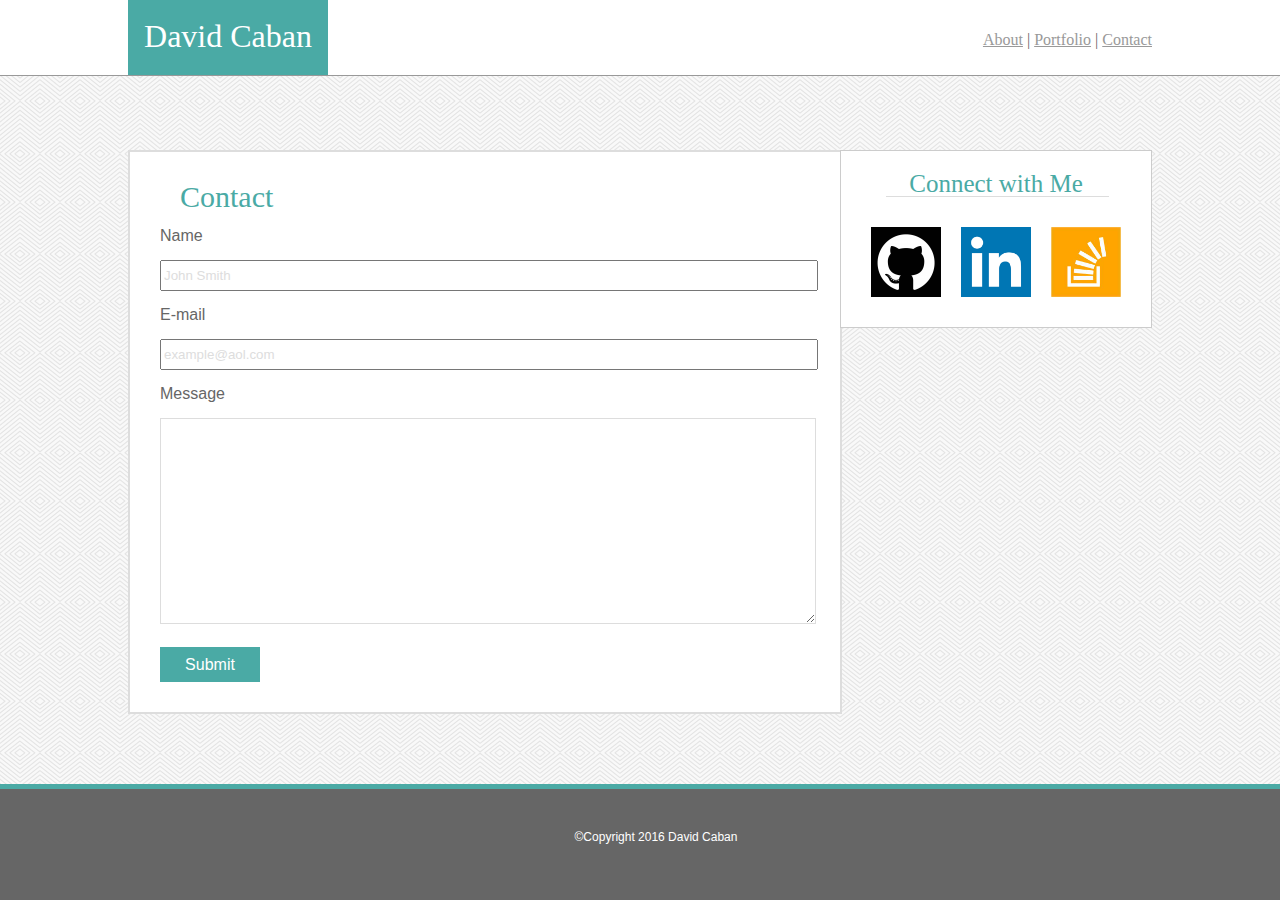
==== contact.html @ b91d41ee "initial files" ====
<!Doctype html>
<html lang="en-us">

<head>
	
	<link rel="stylesheet" href="./css/reset.css">
		<link rel="stylesheet" href="./css/style.css">

	<title>David Caban</title>
</head>
<body>	
	<section id="header">	
		<h1 id="name">David Caban</h1>
		<nav>
			<a href="index.html">About</a> |
			<a href="portfolio.html">Portfolio</a> |
			<a href="contact.html">Contact</a>
		</nav>
	</section>	
			
			<section class="main_content">
				<section class="content">
				<h1 class="content_header">Contact</h1>
				<br>


				<div class="grey_div"></div>

			
				<form action="mailto:davidjcaban@gmail.com" method="post" enctype="text/plain">
						Name<br><br>
							<input class="_email"type="text" name="name" size="100" value="John Smith"><br>
						<br>E-mail<br><br>
							<input class="_email" type="text" name="mail" size="100" value="example@aol.com"><br>
						<br>Message<br><br>
							<textarea rows="5" cols="40" name="comments"></textarea><br>
						<input id="sub" type="submit" value="Submit">
				</form>

		</section>
		<section id="social">
		
			<h2 id="social_header">Connect with Me</h2>

			<div id="small_grey"></div>
			
		<div id="git">
			<a id= href="https://www.github.com/dcaban">
				<img border="0" alt="github" src="./images/git.jpg" width="70" height="70"></a>
		</div>	
		<div id="link">	
			<a href="https://www.linkedin.com/in/david-caban-564486141">
				<img border="0" alt="linkedin" src="./images/link.png" width="70" height="70"></a>
		</div>		

		<div id="stack">	
			<a href="https://stackoverflow.com/users/8328413/david-caban?tab=profile">
				<img border="0" alt="stackoverflow" src="./images/stack.jpg" width="70" height="70"></a>
		</div>
		

		</section>
	</section>
	<footer>
	&copy;Copyright 2016 David Caban</footer>
	</div>	

	</body>
	</html>
---- css/style.css ----
body {
    background-image: url("../images/whirlpool.png");
    background-color: #cccccc;
    color: #666666;
    height: 100%;
}
#header{
	background-color: white;
	width: 100%;
	height: 75px;
	font-family: 'Georgia', Times, Times New Roman, serif;
    border-style: solid;
    border-bottom: 1.5px solid #999999;
    margin-bottom: 30px;
}
a{
	color: #999999;
}
img {
    display: block;
    margin: 0 auto;
}

#name{
	background-color: #4aaaa5;
	color: white;
	position: absolute;
	left: 10%;
	height: 43px;
	width: 200px;
	text-align: center;
	padding-top: 20px;
	padding-bottom: 12px;
	font-size: 32px;
}

nav{
	position: absolute;
	right: 10%;
	padding-top: 32px;
}

.main_content {
	font-family: 'Arial', 'Helvetica Neue', Helvetica, sans-serif;
	width: 960px;

}
.content {
	width: 650px;
	float: left;
	background-color: white;
	border: 2px solid #DDD;
	padding: 30px;
	position: absolute;
	top: 150px;
	left: 10%;
	margin-bottom: 350px;
}


.content_header{
	color: #4aaaa5;
	font-family: 'Georgia', Times, Times New Roman, serif;
	width: 620px;
	padding-left: 20px;
	font-size: 30px;
}


#social{
	font-family: 'Georgia', Times, Times New Roman, serif;
	color: #4aaaa5;
	font-size: 25px;
	width: 270px;
	padding-left:0px;
	float: right;
	position: absolute;
	right: 10%;
	top: 150px;

	background-color: white;
	border: 2px solid #DDDDDD;
	padding-bottom: 20px;
	text-align: center;

    display:inline-block;
    
    padding:20px;
    
    border:1px solid #CCC
  
}


#social_header{
	
	text-align: center;
}

.gey_div{
	background-color: #DDD;
	height: 2.5px;
	margin-bottom: 20px;
}

#small_grey{
	width: 223px;
	height: 1px;
	background-color: #DDD;
	margin-bottom: 20px;
	margin-left: 25px;
}






#p_picture{
	transform: rotate(90deg);
	float: left;
    width:150px;
    margin: 20px;
}

._email{
	height: 25px;
}
#message{
	height: 100px;
}

#sub{
	background-color: #4aaaa5;
	border: none;
	height: 35px;
	width: 100px;
	color: white;
	font-family: 'Arial', 'Helvetica Neue', Helvetica, sans-serif;
	font-size: 16px;
}

textarea:focus, input:focus {
    color: #DDD;
}

input, select, textarea{
	width: 100%;
    color: #DDD;
}

textarea{
	height: 200px;
	margin-bottom: 20px;
	border-color: #DDD;
}

#dx{
	width: 280px;

}

#opic{

	position: relative;
	width:300px;
	float: left;
	margin: 20px;
}

#oregon{
   position: absolute;
   bottom:20px;
   width:100%;
   height:30px;
   color: white;
   background-color: #4aaaa5;
   font-family: 'Arial', 'Helvetica Neue', Helvetica, sans-serif;
   text-align: center;
   padding-top:22px; 
  }



 #pdx{
  	position: relative;
  	float:left;
  	margin: 20px; 
  }

 

  #git{
  	float: left;
    display: block;
    padding: 10px;
  
  }

  #link{
  	float: left;
  	display: block;
  	padding: 10px;
    
  }

  #stack{
  	float: left;
  	display: block;
  	padding: 10px;
   
  }

  footer {
	width: 100%;
	position: fixed;
	bottom: 0px;
	padding: 1rem;
	text-align: center;
	color: white;
	background-color: #666;
	height: 53px;
	padding-top: 42px;
	border-top: 5px solid #4aaaa5;
	font-family: 'Arial', 'Helvetica Neue', Helvetica, sans-serif;
	font-size: 12px;
	clear: both;
	margin-top: 250px;
}
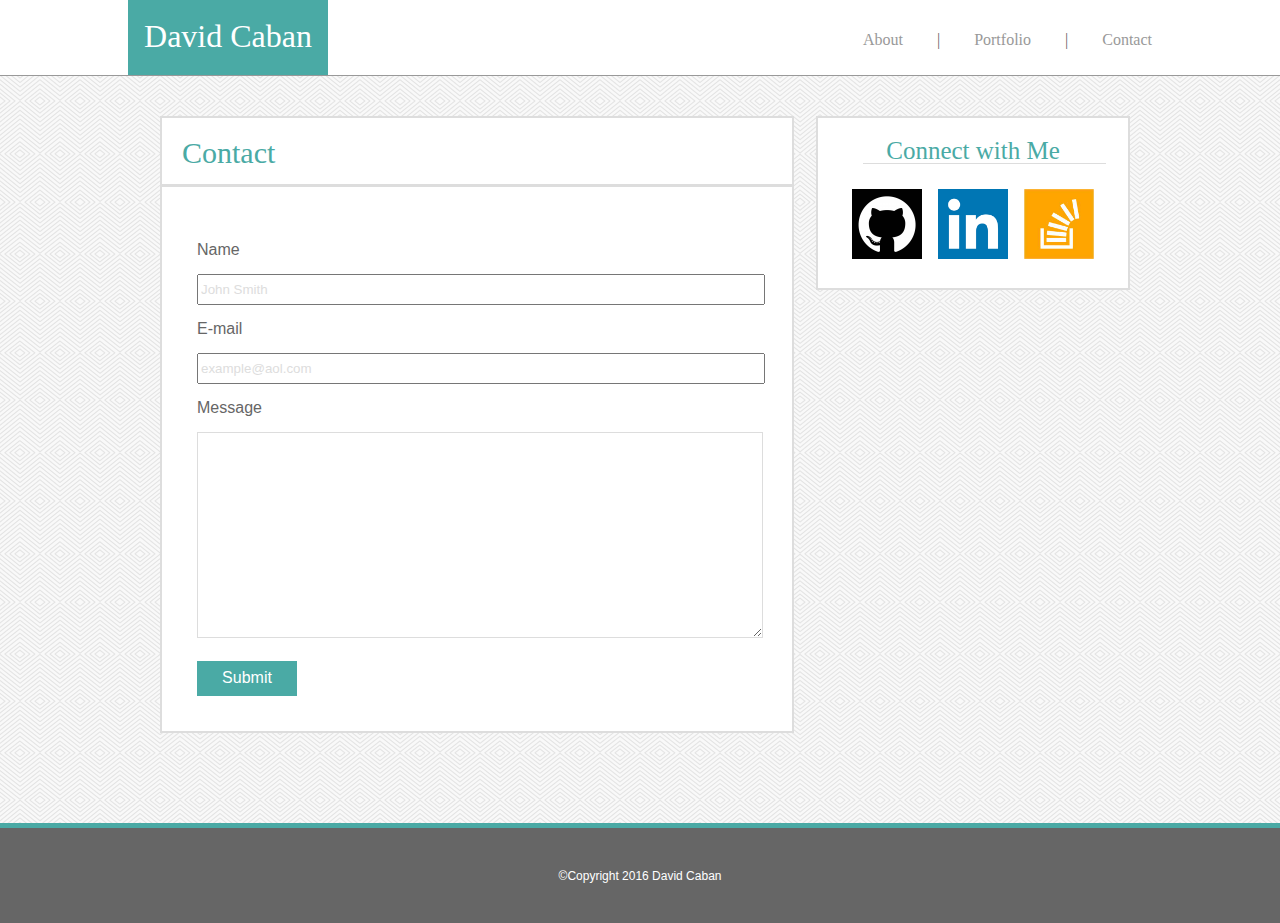
==== commit 171d8f62: "Ready to Turn In" ====
--- a/contact.html
+++ b/contact.html
@@ -2,10 +2,10 @@
 <html lang="en-us">
 
 <head>
-	
-	<link rel="stylesheet" href="./css/reset.css">
-		<link rel="stylesheet" href="./css/style.css">
-
+	<meta name="viewport" content="width=device-width">
+		<link rel="stylesheet" href="./css/reset.css">
+			<link rel="stylesheet" href="./css/style.css">
+				<link rel="stylesheet" href="./css/media.css">
 	<title>David Caban</title>
 </head>
 <body>	
@@ -25,17 +25,17 @@
 
 
 				<div class="grey_div"></div>
-
-			
-				<form action="mailto:davidjcaban@gmail.com" method="post" enctype="text/plain">
-						Name<br><br>
-							<input class="_email"type="text" name="name" size="100" value="John Smith"><br>
-						<br>E-mail<br><br>
-							<input class="_email" type="text" name="mail" size="100" value="example@aol.com"><br>
-						<br>Message<br><br>
-							<textarea rows="5" cols="40" name="comments"></textarea><br>
-						<input id="sub" type="submit" value="Submit">
-				</form>
+					<div class="inner">
+						<form action="mailto:davidjcaban@gmail.com" method="post" enctype="text/plain">
+								Name<br><br>
+									<input class="_email"type="text" name="name" size="100" value="John Smith"><br>
+								<br>E-mail<br><br>
+									<input class="_email" type="text" name="mail" size="100" value="example@aol.com"><br>
+								<br>Message<br><br>
+									<textarea rows="5" cols="40" name="comments"></textarea><br>
+								<input id="sub" type="submit" value="Submit">
+						</form>
+					</div>
 
 		</section>
 		<section id="social">
--- a/css/style.css
+++ b/css/style.css
@@ -16,6 +16,7 @@
 }
 a{
 	color: #999999;
+	text-decoration: none;
 }
 img {
     display: block;
@@ -39,32 +40,29 @@
 	position: absolute;
 	right: 10%;
 	padding-top: 32px;
+	word-spacing: 30px;
 }
 
 .main_content {
 	font-family: 'Arial', 'Helvetica Neue', Helvetica, sans-serif;
-	width: 960px;
+	height: 100%;
+
 
 }
 .content {
-	width: 650px;
-	float: left;
 	background-color: white;
 	border: 2px solid #DDD;
-	padding: 30px;
-	position: absolute;
-	top: 150px;
-	left: 10%;
-	margin-bottom: 350px;
+	display: inline-block;
+	width: 100%;
 }
 
 
 .content_header{
 	color: #4aaaa5;
 	font-family: 'Georgia', Times, Times New Roman, serif;
-	width: 620px;
 	padding-left: 20px;
 	font-size: 30px;
+	padding-top: 20px;
 }
 
 
@@ -72,25 +70,15 @@
 	font-family: 'Georgia', Times, Times New Roman, serif;
 	color: #4aaaa5;
 	font-size: 25px;
-	width: 270px;
-	padding-left:0px;
-	float: right;
-	position: absolute;
-	right: 10%;
-	top: 150px;
-
+	text-align: center;
 	background-color: white;
 	border: 2px solid #DDDDDD;
-	padding-bottom: 20px;
-	text-align: center;
-
-    display:inline-block;
-    
-    padding:20px;
-    
-    border:1px solid #CCC
-  
-}
+	margin-top: 20px;
+	width: 100%;
+	padding-top: 20px;
+
+}
+
 
 
 #social_header{
@@ -98,14 +86,14 @@
 	text-align: center;
 }
 
-.gey_div{
+.grey_div{
 	background-color: #DDD;
 	height: 2.5px;
 	margin-bottom: 20px;
 }
 
 #small_grey{
-	width: 223px;
+	width: 90%;
 	height: 1px;
 	background-color: #DDD;
 	margin-bottom: 20px;
@@ -115,14 +103,21 @@
 
 
 
-
+.inner{
+	padding: 35px;
+}
 
 #p_picture{
+	float: left;
+}
+#p_pic{
 	transform: rotate(90deg);
-	float: left;
-    width:150px;
-    margin: 20px;
-}
+	width:300px;
+	margin: 20px;
+	padding:15px;
+
+}
+
 
 ._email{
 	height: 25px;
@@ -157,66 +152,66 @@
 }
 
 #dx{
-	width: 280px;
+	width: 270px;
 
 }
 
 #opic{
 
 	position: relative;
-	width:300px;
+	width:100px;
 	float: left;
 	margin: 20px;
 }
 
 #oregon{
-   position: absolute;
-   bottom:20px;
-   width:100%;
+   position: relative;
+   bottom: 80px;
    height:30px;
    color: white;
    background-color: #4aaaa5;
    font-family: 'Arial', 'Helvetica Neue', Helvetica, sans-serif;
    text-align: center;
-   padding-top:22px; 
-  }
-
-
-
- #pdx{
-  	position: relative;
-  	float:left;
-  	margin: 20px; 
-  }
+   padding-top:22px;
+	width: 270px;
+	margin: auto;
+  }
+
+
+
+ #pdx {
+	 position: relative;
+	 float: left;
+	 margin: 0 auto;
+	 width: 50%;
+ }
+
 
  
 
   #git{
-  	float: left;
-    display: block;
-    padding: 10px;
+
+    display: inline-block;
+    padding: 5px;
   
   }
 
   #link{
-  	float: left;
-  	display: block;
-  	padding: 10px;
+  	display: inline-block;
+  	padding: 5px;
     
   }
 
   #stack{
-  	float: left;
-  	display: block;
-  	padding: 10px;
+  	display: inline-block;
+  	padding: 5px;
    
   }
 
   footer {
 	width: 100%;
-	position: fixed;
+	position: relative;
 	bottom: 0px;
-	padding: 1rem;
 	text-align: center;
 	color: white;
 	background-color: #666;
@@ -226,5 +221,6 @@
 	font-family: 'Arial', 'Helvetica Neue', Helvetica, sans-serif;
 	font-size: 12px;
 	clear: both;
-	margin-top: 250px;
+	  margin-top: 75px;
+
 }--- a/css/media.css
+++ b/css/media.css
@@ -0,0 +1,155 @@
+@media (max-width: 640px){
+   body{
+       clear: both;
+   }
+    #name{
+        width: 100%;
+        position: static;
+        height: 40px;
+    }
+    #header{
+        background-color: white;
+        width: 100%;
+        height: 120px;
+        font-family: 'Georgia', Times, Times New Roman, serif;
+        border-style: solid;
+        border-bottom: 1.5px solid #999999;
+        margin-bottom: 30px;
+    }
+    nav {
+        width: 100%;
+        text-align: center;
+        position: static;
+        margin: auto;
+        padding-top: 15px;
+
+    }
+
+    .main_content{
+     margin-left: 10px;
+     margin-right: 10px;
+     }
+    .content{
+        width: 100%;
+        padding: 0px;
+
+        }
+
+
+    #pdx{
+       z-index: 20;
+        width: 100%;
+        clear: both;
+        display: block;
+        position: static;
+        margin: 0px;
+
+    }
+    #oregon{
+        width: 270px;
+        margin: auto;
+    }
+    #social {
+        margin-top: 15px;
+        width: 100%;
+
+    }
+    #p_pic{
+    clear:both;
+        padding:0;
+        margin: 0;
+    }
+
+    #p_picture{
+        display: block;
+        clear:both;
+        width: 100%;
+        margin: 0;
+        padding: 0;
+        margin-left: 0 auto;
+        margin-right: 0 auto;
+        margin-bottom: 50px;
+    }
+
+    #underPic{
+        padding-top: 40px;
+    }
+}
+
+@media (min-width: 768px){
+
+    #social {
+        margin-top: 20px;
+        width: 100%;
+
+    }
+
+    .content{
+        clear: both;
+    }
+
+
+    .main_content{
+        clear: both;
+        padding-left: 10px;
+        padding-right: 10px;
+
+    }
+
+    nav{
+        position: absolute;
+        right: 10%;
+        padding-top: 32px;
+    }
+}
+
+
+
+@media (min-width: 980px){
+
+    #social {
+        width: 270px;
+        position: absolute;
+        right: 0px;
+        top: 0px;
+        float:left;
+        display:inline-block;
+        padding: 20px;
+        margin-top: 10px;
+
+
+    }
+
+    .content{
+        width: 630px;
+        margin: auto;
+    }
+
+    .main_content{
+        padding: 10px;
+         width: 960px;
+        position: relative;
+        display: block;
+        margin: auto;
+    }
+
+    .content_header{
+        width: 620px;
+    }
+
+
+    nav{
+        position: absolute;
+        right: 10%;
+        padding-top: 32px;
+    }
+
+    footer{
+        margin-top: 80px;
+        padding: .001rem;
+        padding-top: 42px;
+    }
+    #header{
+        padding: .001rem;
+    }
+}
